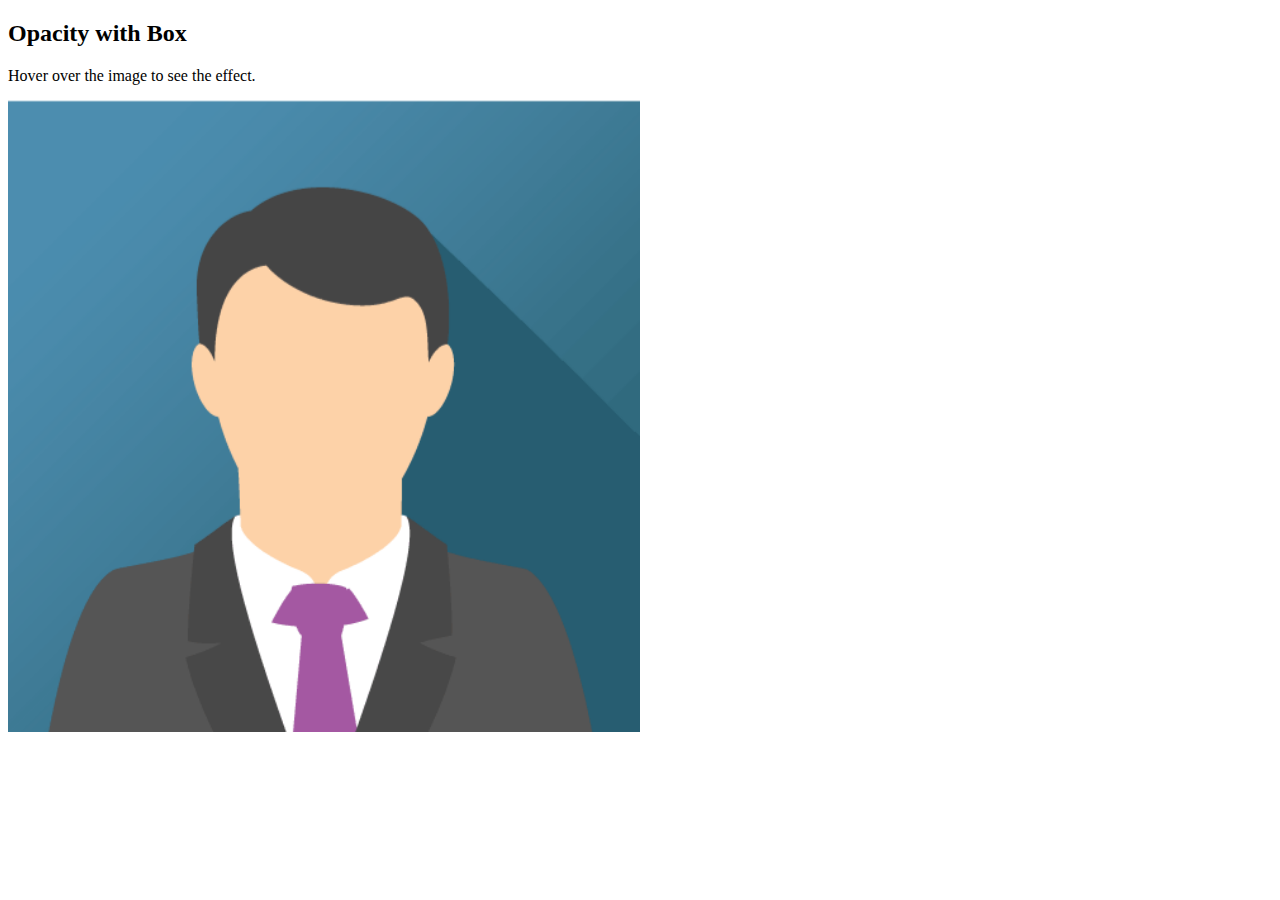
==== hello.html @ d65cc012 "Adding overlay" ====
<!DOCTYPE html>
<html>
<head>
<meta name="viewport" content="width=device-width, initial-scale=1">
<style>
.container {
  position: relative;
  width: 50%;
}

.image {
  opacity: 1;
  display: block;
  width: 100%;
  height: auto;
  transition: .5s ease;
  backface-visibility: hidden;
}

.middle {
  transition: .5s ease;
  opacity: 0;
  position: absolute;
  top: 50%;
  left: 50%;
  transform: translate(-50%, -50%);
  -ms-transform: translate(-50%, -50%);
  text-align: center;
}

.container:hover .image {
  opacity: 0.3;
}

.container:hover .middle {
  opacity: 1;
}

.text {
  background-color: #04AA6D;
  color: white;
  font-size: 16px;
  padding: 16px 32px;
}
</style>
</head>
<body>

<h2>Opacity with Box</h2>
<p>Hover over the image to see the effect.</p>

<div class="container">
  <img src="images/img_avatar.png" alt="Avatar" class="image" style="width:100%">
  <div class="middle">
    <div class="text">John Doe</div>
  </div>
</div>
  
</body>
</html>
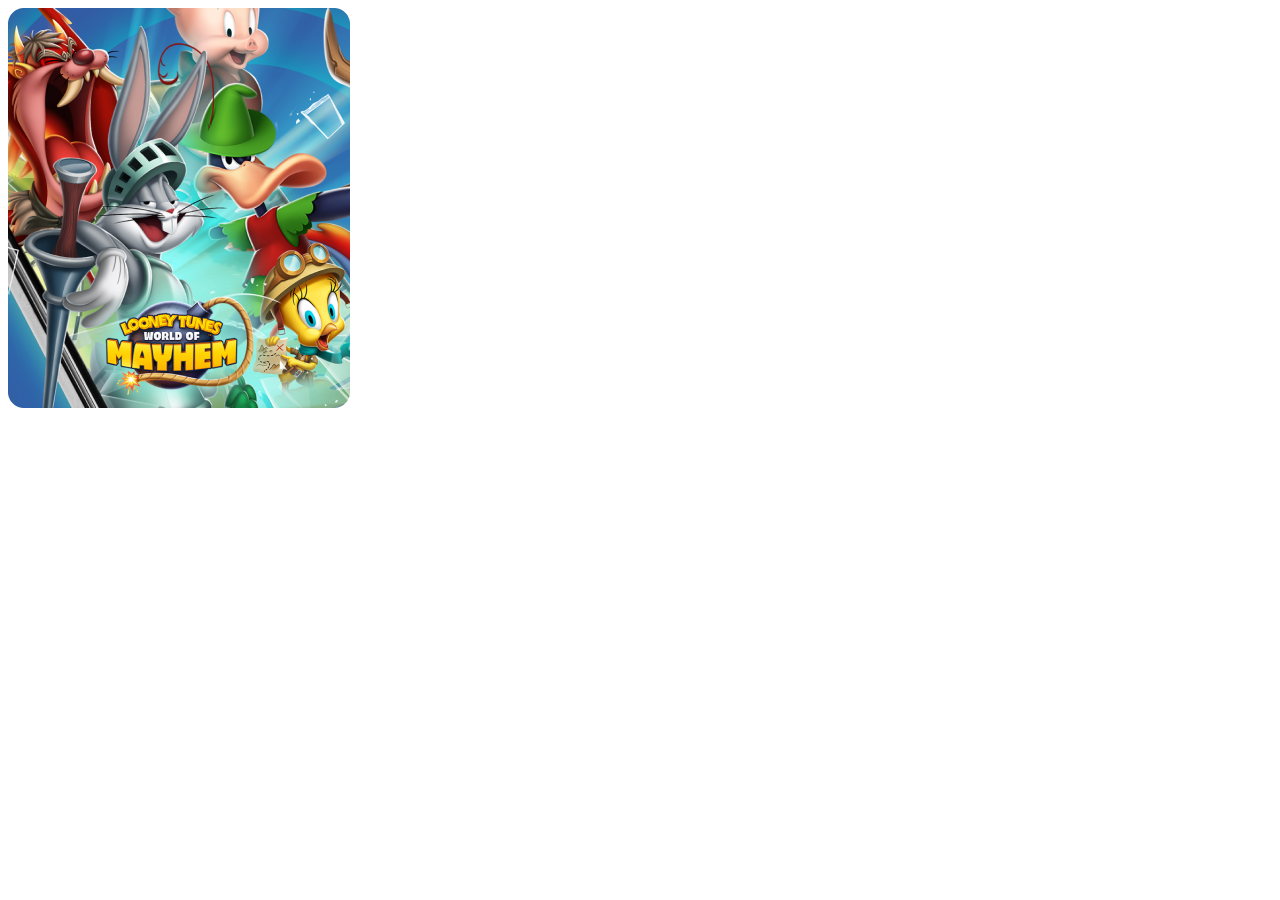
==== commit ffdef326: "position learned, relative and absolute" ====
--- a/hello.html
+++ b/hello.html
@@ -3,58 +3,58 @@
 <head>
 <meta name="viewport" content="width=device-width, initial-scale=1">
 <style>
-.container {
+.video-container {
   position: relative;
-  width: 50%;
+  display: inline-block;
 }
 
-.image {
-  opacity: 1;
+.thumbnail {
+  width: 100%; /* Adjust as needed */
+  height: auto;
   display: block;
-  width: 100%;
-  height: auto;
-  transition: .5s ease;
-  backface-visibility: hidden;
 }
 
-.middle {
-  transition: .5s ease;
+.overlay {
+  position: absolute;
+  top: 0;
+  left: 0;
+  width: 100%;
+  height: 100%;
+  display: flex;
+  justify-content: center;
+  align-items: center;
   opacity: 0;
-  position: absolute;
-  top: 50%;
-  left: 50%;
-  transform: translate(-50%, -50%);
-  -ms-transform: translate(-50%, -50%);
-  text-align: center;
+  transition: opacity 0.3s ease;
 }
 
-.container:hover .image {
-  opacity: 0.3;
-}
-
-.container:hover .middle {
+.overlay:hover {
   opacity: 1;
 }
 
-.text {
-  background-color: #04AA6D;
-  color: white;
-  font-size: 16px;
-  padding: 16px 32px;
+.play-button {
+  background-color: rgba(0, 0, 0, 0.7); /* Adjust the background color and opacity */
+  color: #fff;
+  font-size: 1.5rem; /* Adjust the font size */
+  padding: 10px 20px; /* Adjust padding as needed */
+  border: none;
+  cursor: pointer;
+  outline: none;
+  transition: background-color 0.3s ease;
+}
+
+.play-button:hover {
+  background-color: rgba(0, 0, 0, 0.9); /* Adjust the hover background color and opacity */
 }
 </style>
 </head>
 <body>
 
-<h2>Opacity with Box</h2>
-<p>Hover over the image to see the effect.</p>
-
-<div class="container">
-  <img src="images/img_avatar.png" alt="Avatar" class="image" style="width:100%">
-  <div class="middle">
-    <div class="text">John Doe</div>
+  <div class="video-container">
+    <img src="images/Rectangle 6.png" alt="Video Thumbnail" class="thumbnail">
+    <div class="overlay">
+      <button class="play-button">Play Now</button>
+    </div>
   </div>
-</div>
   
 </body>
 </html>
